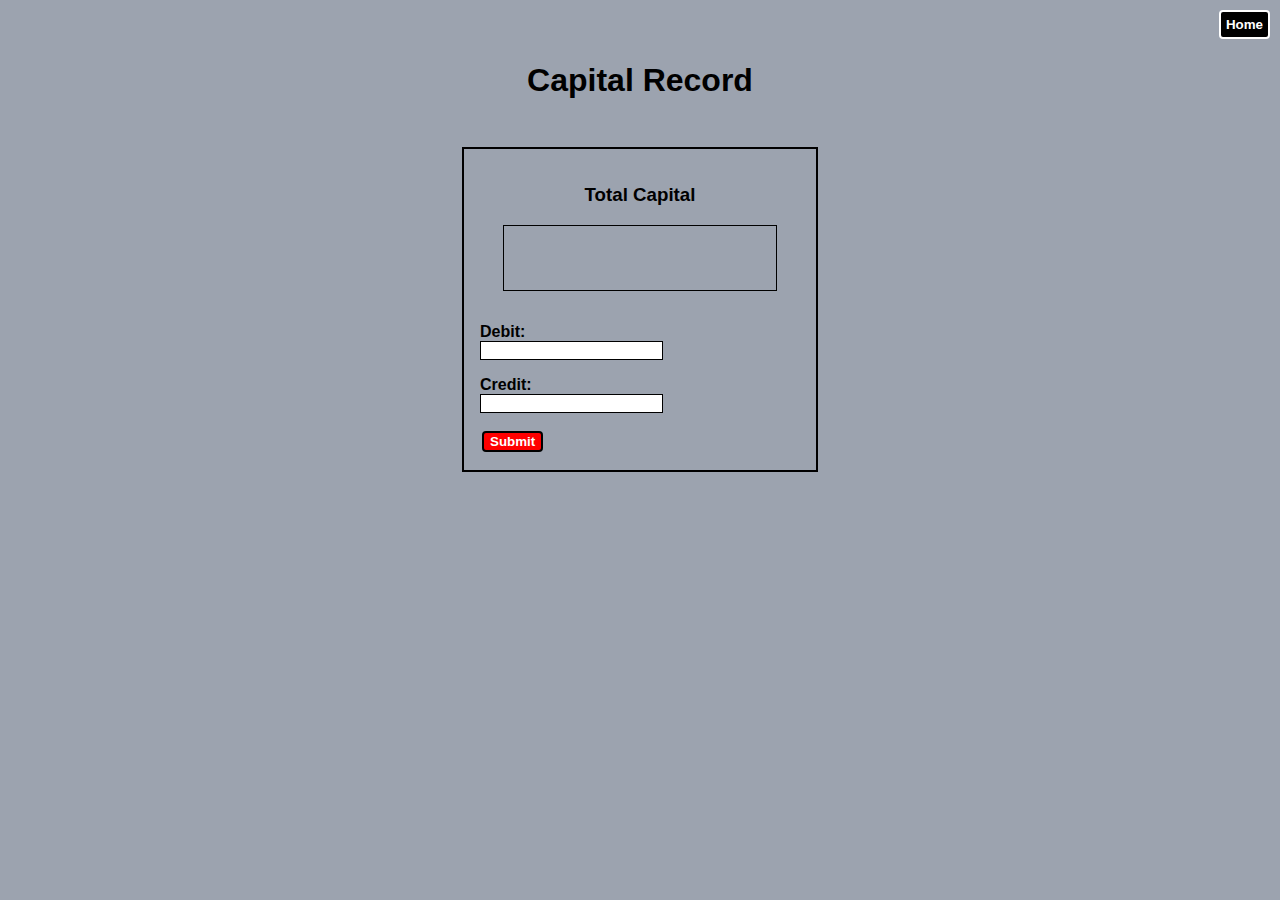
==== DropMeFiles_T6ntC (3)/front.html @ 08b4a7ef "final html css commit" ====
<!DOCTYPE html>
<html lang="en">
  <head>
    <meta charset="UTF-8" />
    <meta name="viewport" content="width=device-width, initial-scale=1.0" />
    <title>Document</title>
    <link rel="stylesheet" href="style.css" />
  </head>
  <body>
    <div id="home-button">
      <button><a id="home" href="index.html">Home</a></button>
    </div>
    <div id="frontheading"><h1>Capital Record</h1></div>

    <div id="frontContainer">
      <div id="frontheading"><h3>Total Capital</h3></div>

      <div id="display-box"></div>

      <form action="">
        <div id="frontinput">
          <div>
            <label for="">Debit: </label>
          </div>
          <div>
            <input type="text" />
          </div>

          <div>
            <label for="">Credit: </label>
          </div>
          <div>
            <input type="text" />
          </div>

          <div>
            <button>
              <a href="">Submit</a>
            </button>
          </div>
        </div>
      </form>
    </div>
  </body>
</html>
---- DropMeFiles_T6ntC (3)/style.css ----
/* index.html */
body {
  background-color: rgb(156 163 175);

  font-family: "Baloo 2", sans-serif;
  font-optical-sizing: auto;
  font-weight: bolder;
}

#indexheader {
  margin-top: 2rem;
  text-align: center;
}

#indeximage img {
  max-width: 100%; /* Ensure image doesn't exceed container width */
  max-height: 100%; /* Ensure image doesn't exceed container height */
}

#indeximage {
  display: flex;
  justify-content: center; /* Align horizontally center */
  align-items: center; /* Align vertically center */
  height: 500px; /* Adjust height as needed */
}

#indexbtnpos {
  position: absolute;
  bottom: 10px;
  right: 10px;
}

#indexbtnpos div button a {
  color: white;
  font-weight: bold;
  outline: none; /* removed vertical lines beside image  */

  text-decoration: none;
}
#indexbtnpos div button {
  background-color: black;
  border: solid white 2px;
  border-radius: 4px;
  margin: 2px;
  padding: 5px;
}

/* ----------------------- */

/* login.html */

#loginContainer {
  width: 14rem;
  border: solid black 2px;
  padding: 2rem;
  margin: auto;
  margin-top: 4rem;
}

#loginheader {
  text-align: center;
  margin-bottom: 2rem;
}

.loginform {
  margin-bottom: 1rem;
}

.logininput {
  width: 13.5rem;
  border: solid 1px;
}

#loginbtn button {
  background-color: black;
  border: solid white 2px;
  border-radius: 4px;
  margin: 2px;
  padding: 5px;
}

#loginbtn button a {
  color: white;
  font-weight: bold;
  text-decoration: none;
}

/* ------------------------ */

/* signup.html */
#signupheader {
  text-align: center;
  margin-bottom: 2rem;
}

#signupinput div input {
  margin-bottom: 1rem;
  width: 13.5rem;
  border: solid 1px;
}

#signupinput button {
  background-color: black;
  border: solid white 2px;
  border-radius: 4px;
  margin: 2px;
  padding: 5px;
}

#signupinput button a {
  color: white;
  font-weight: bold;

  text-decoration: none;
}

#signupContainer {
  width: 14rem;
  border: solid black 2px;
  padding: 2rem;
  margin: auto;
  margin-top: 4rem;
}

/* ------------------------ */

/* front.html */
#frontContainer {
  width: 20rem;
  border: solid black 2px;
  padding: 1rem;
  margin: auto;
  margin-top: 3rem;
}
#display-box {
  width: 15rem;
  border: solid black 1px;
  padding: 1rem;
  margin: auto;
  height: 2rem;
  margin-bottom: 2rem;
}
#frontheading {
  text-align: center;
}

#frontinput div input {
  margin-bottom: 1rem;
  border: solid 1px;
  width: 13.5;
}

#frontinput button {
  background-color: red;
  border: solid black 2px;
  border-radius: 4px;
  margin: 2px;
}

#frontinput button a {
  color: white;
  font-weight: bold;

  text-decoration: none;
}

/* -------------------------- */

/* Home button */

#home-button button {
  background-color: black;
  border: solid white 2px;
  border-radius: 4px;
  margin: 2px;
  padding: 5px;
}

#home-button button a {
  color: white;
  font-weight: bold;
  text-decoration: none;
}

#home-button {
  text-align: right;
}

/* --------------------- */
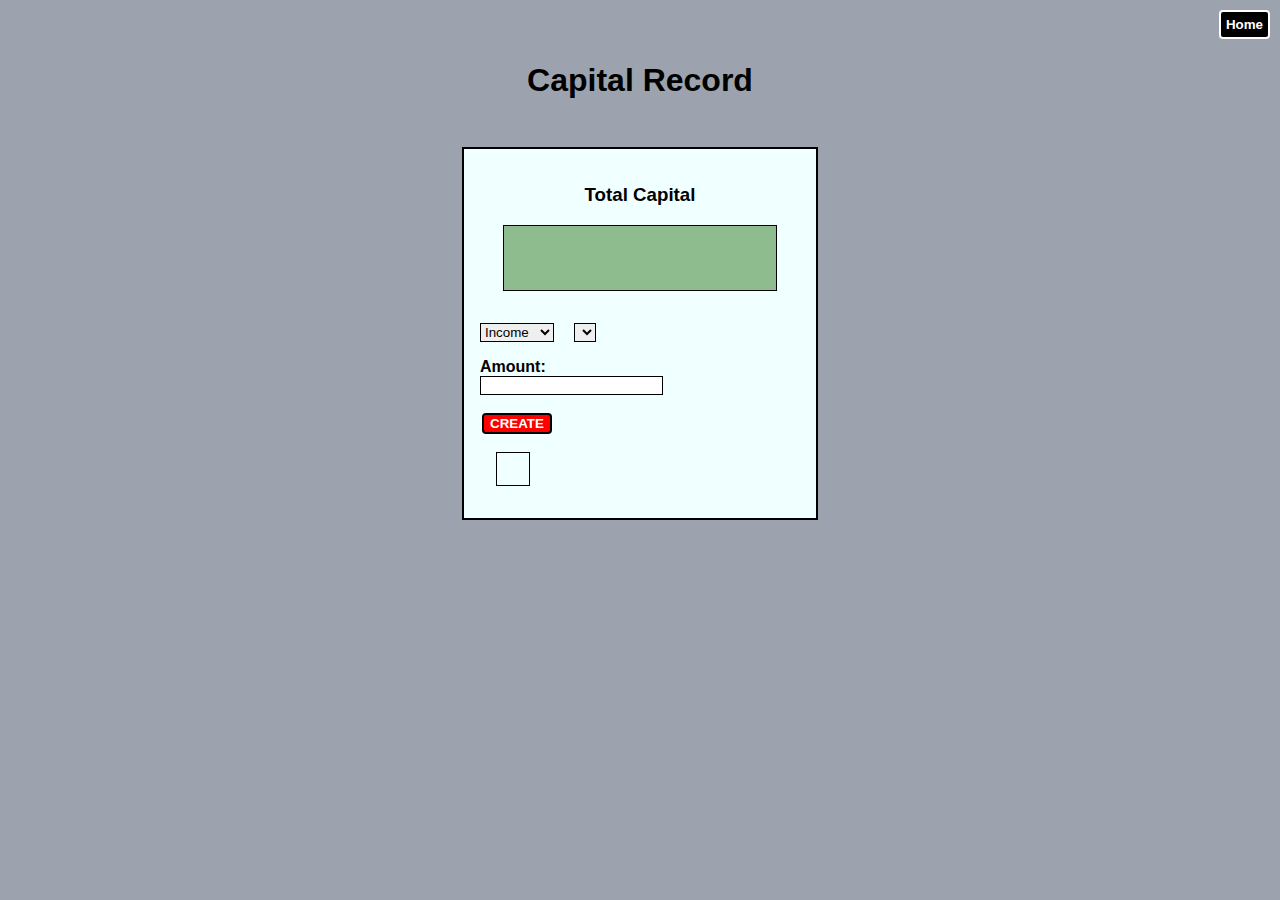
==== commit 106c6e20: "display record initial commit" ====
--- a/DropMeFiles_T6ntC (3)/front.html
+++ b/DropMeFiles_T6ntC (3)/front.html
@@ -19,27 +19,34 @@
 
       <form action="">
         <div id="frontinput">
-          <div>
-            <label for="">Debit: </label>
+          <div id="sources">
+            <select name="" id="selectOption" onchange="getSecondSelect()">
+              <option value="income">Income</option>
+              <option value="expense">Expense</option>
+            </select>
+
+            <select name="" id="secondSelect"></select>
           </div>
           <div>
-            <input type="text" />
-          </div>
-
-          <div>
-            <label for="">Credit: </label>
+            <label for="">Amount: </label>
           </div>
           <div>
-            <input type="text" />
+            <input type="number" />
           </div>
 
           <div>
             <button>
-              <a href="">Submit</a>
+              <a href="">CREATE</a>
             </button>
+          </div>
+
+          <div id="display-record">
+            <div id="record"></div>
           </div>
         </div>
       </form>
     </div>
+
+    <script src="index.js"></script>
   </body>
 </html>
--- a/DropMeFiles_T6ntC (3)/style.css
+++ b/DropMeFiles_T6ntC (3)/style.css
@@ -124,6 +124,28 @@
 
 /* ------------------------ */
 
+/* Home button */
+
+#home-button button {
+  background-color: black;
+  border: solid white 2px;
+  border-radius: 4px;
+  margin: 2px;
+  padding: 5px;
+}
+
+#home-button button a {
+  color: white;
+  font-weight: bold;
+  text-decoration: none;
+}
+
+#home-button {
+  text-align: right;
+}
+
+/* --------------------- */
+
 /* front.html */
 #frontContainer {
   width: 20rem;
@@ -131,6 +153,7 @@
   padding: 1rem;
   margin: auto;
   margin-top: 3rem;
+  background-color: azure;
 }
 #display-box {
   width: 15rem;
@@ -139,6 +162,7 @@
   margin: auto;
   height: 2rem;
   margin-bottom: 2rem;
+  background-color: darkseagreen;
 }
 #frontheading {
   text-align: center;
@@ -164,26 +188,23 @@
   text-decoration: none;
 }
 
+#sources {
+  margin-bottom: 1rem;
+}
+#sources select {
+  border: solid 1px;
+  margin-right: 1rem;
+}
+
+#display-record {
+  border: solid 1px;
+  margin: 1rem;
+  height: fit-content;
+  width: fit-content;
+  padding: 1rem;
+}
+
+#record {
+}
+
 /* -------------------------- */
-
-/* Home button */
-
-#home-button button {
-  background-color: black;
-  border: solid white 2px;
-  border-radius: 4px;
-  margin: 2px;
-  padding: 5px;
-}
-
-#home-button button a {
-  color: white;
-  font-weight: bold;
-  text-decoration: none;
-}
-
-#home-button {
-  text-align: right;
-}
-
-/* --------------------- */
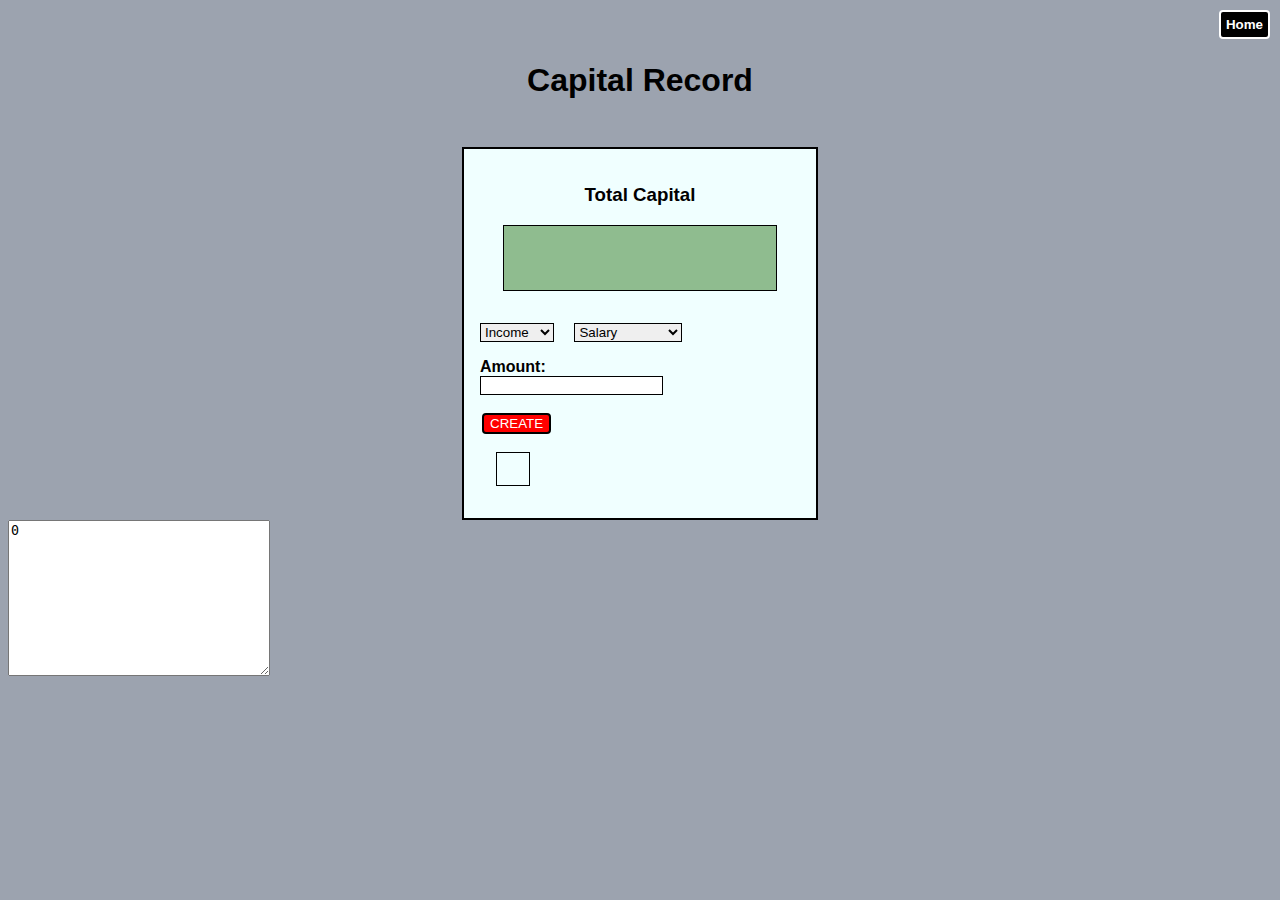
==== commit b4550afb: "js initial commit" ====
--- a/DropMeFiles_T6ntC (3)/front.html
+++ b/DropMeFiles_T6ntC (3)/front.html
@@ -15,7 +15,7 @@
     <div id="frontContainer">
       <div id="frontheading"><h3>Total Capital</h3></div>
 
-      <div id="display-box"></div>
+      <div id="displayBox"></div>
 
       <form action="">
         <div id="frontinput">
@@ -31,13 +31,11 @@
             <label for="">Amount: </label>
           </div>
           <div>
-            <input type="number" />
+            <input id="amount" type="number" />
           </div>
 
           <div>
-            <button>
-              <a href="">CREATE</a>
-            </button>
+            <button id="frontBtn" onclick="calculate()">CREATE</button>
           </div>
 
           <div id="display-record">
@@ -47,6 +45,8 @@
       </form>
     </div>
 
+    <textarea name="" id="dis" cols="30" rows="10"></textarea>
+
     <script src="index.js"></script>
   </body>
 </html>
--- a/DropMeFiles_T6ntC (3)/style.css
+++ b/DropMeFiles_T6ntC (3)/style.css
@@ -155,7 +155,7 @@
   margin-top: 3rem;
   background-color: azure;
 }
-#display-box {
+#displayBox {
   width: 15rem;
   border: solid black 1px;
   padding: 1rem;
@@ -163,6 +163,7 @@
   height: 2rem;
   margin-bottom: 2rem;
   background-color: darkseagreen;
+  text-align: center;
 }
 #frontheading {
   text-align: center;
@@ -179,13 +180,7 @@
   border: solid black 2px;
   border-radius: 4px;
   margin: 2px;
-}
-
-#frontinput button a {
-  color: white;
-  font-weight: bold;
-
-  text-decoration: none;
+  color: white;
 }
 
 #sources {
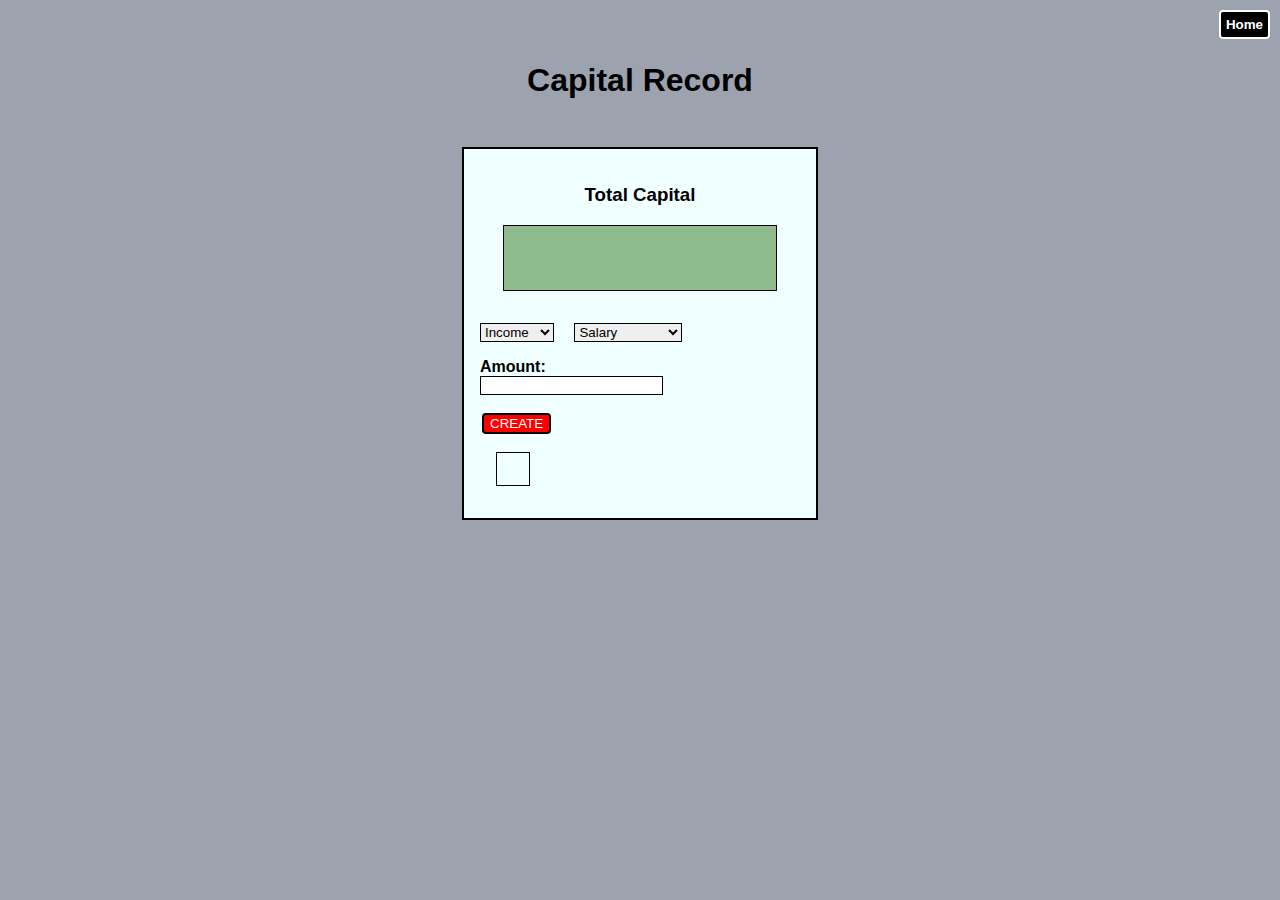
==== commit 806b07a0: "added validation for signup" ====
--- a/DropMeFiles_T6ntC (3)/front.html
+++ b/DropMeFiles_T6ntC (3)/front.html
@@ -45,8 +45,6 @@
       </form>
     </div>
 
-    <textarea name="" id="dis" cols="30" rows="10"></textarea>
-
     <script src="index.js"></script>
   </body>
 </html>
--- a/DropMeFiles_T6ntC (3)/style.css
+++ b/DropMeFiles_T6ntC (3)/style.css
@@ -88,6 +88,7 @@
 /* ------------------------ */
 
 /* signup.html */
+
 #signupheader {
   text-align: center;
   margin-bottom: 2rem;
@@ -105,13 +106,8 @@
   border-radius: 4px;
   margin: 2px;
   padding: 5px;
-}
-
-#signupinput button a {
-  color: white;
-  font-weight: bold;
-
-  text-decoration: none;
+  color: white;
+  font-weight: bold;
 }
 
 #signupContainer {
@@ -120,8 +116,15 @@
   padding: 2rem;
   margin: auto;
   margin-top: 4rem;
-}
-
+
+  background-color: grey;
+  box-shadow: 0 0 10px rgba(0, 0, 0, 0.1);
+}
+
+#feedback {
+  margin-top: 1rem;
+  text-align: center;
+}
 /* ------------------------ */
 
 /* Home button */
